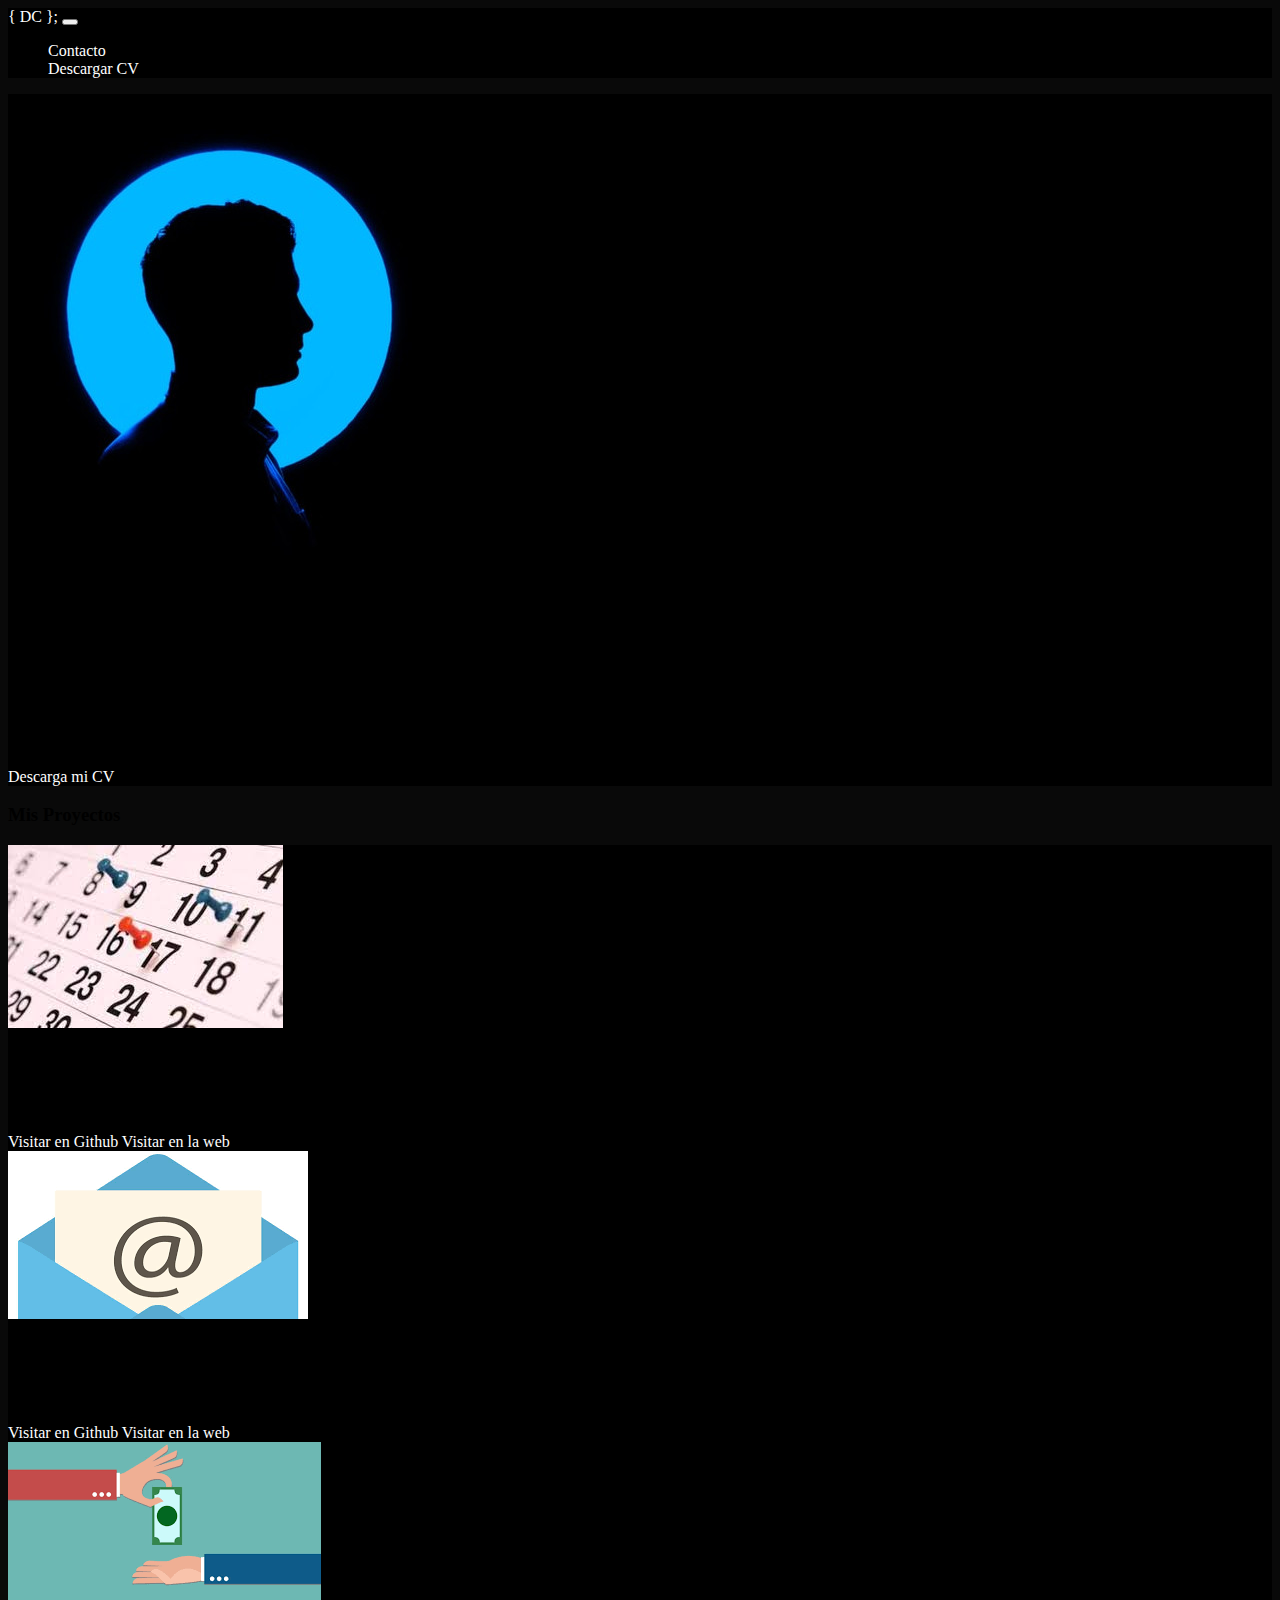
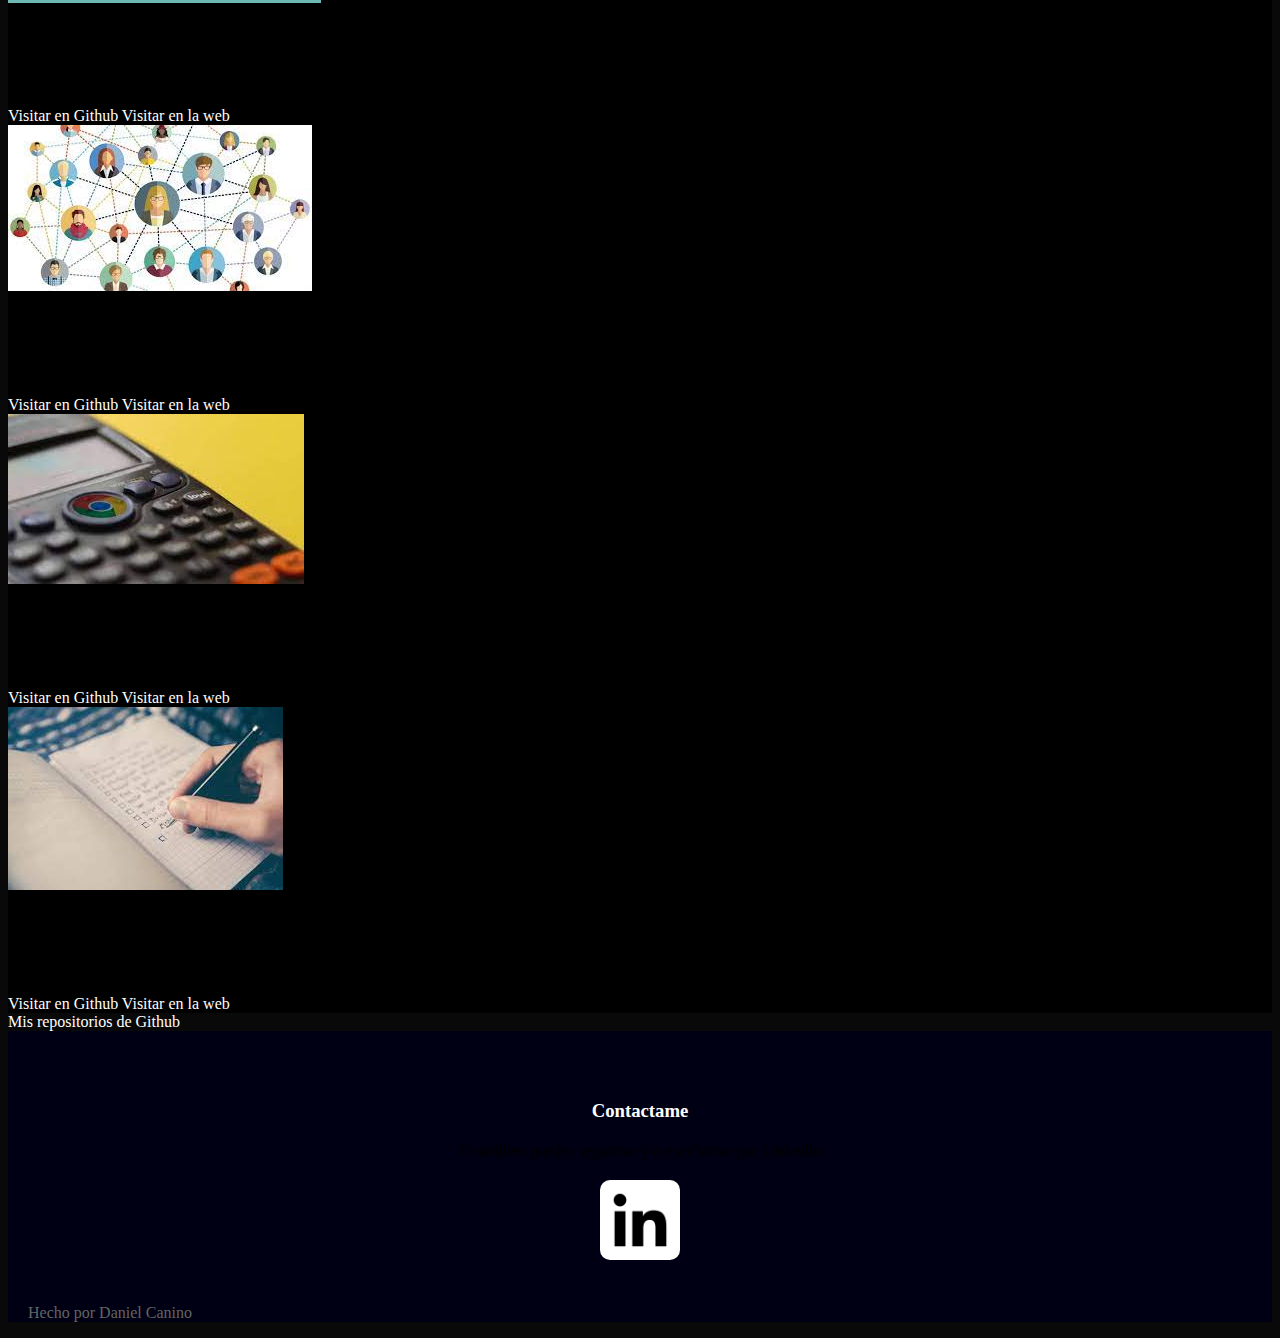
==== index.html @ 99fcea55 "First commit" ====
<!DOCTYPE html>
<html lang="es">

<head>
  <meta charset="UTF-8">
  <meta http-equiv="X-UA-Compatible" content="IE=edge">
  <meta name="viewport" content="width=device-width, initial-scale=1.0">
  <title>Django Porfolio</title>
  <link href="https://cdn.jsdelivr.net/npm/bootstrap@5.1.3/dist/css/bootstrap.min.css" rel="stylesheet"
    integrity="sha384-1BmE4kWBq78iYhFldvKuhfTAU6auU8tT94WrHftjDbrCEXSU1oBoqyl2QvZ6jIW3" crossorigin="anonymous">
    <link rel="stylesheet" href="main.css">
</head>
<body class="text-light">

  <nav class="navbar navbar-expand-lg navbar-dark bg-black">
  <div class="container">
    <a class="navbar-brand fw-bold fst-italic" href="index.html">{ DC };</a>
    <button class="navbar-toggler" type="button" data-bs-toggle="collapse" data-bs-target="#navbarNav"
      aria-controls="navbarNav" aria-expanded="false" aria-label="Toggle navigation">
      <span class="navbar-toggler-icon"></span>
    </button>
    <div class="collapse navbar-collapse" id="navbarNav">
      <ul class="navbar-nav ms-auto">
        <li class="nav-item">
          <a class="nav-link" href="contact.html">Contacto</a>
        </li>
        <li class="nav-item d-flex align-items-center">
          <a class="btn btn-primary btn-sm" href="media/cv.pdf" target="_blank">Descargar CV</a>
        </li>
      </ul>
    </div>
  </div>
 </nav>

 <div class="container p-4"> 
 <header class="row bg-black">
  <div class="col-md-4">
    <img src="media/profile.jpeg" />
  </div>

  <div class="col-md-8 my-auto p-5">
    <h1>Soy <strong>Daniel Canino</strong></h1>
    <h3>Junior Developer</h3>
    <p> Hola, soy un <strong>desarrollador web </strong> (especificamente backend) amante
        de la programación y la tecnología, curioso, autodidacta y proactivo. Actualmente me encuentro 
        culminando mis estudios universitarios de T.S.U (Tecnico Superior universitario) en informática 
        la cual me ha permitido adquirir conocimientos en multiples tecnologías y lenguajes como: 
       <strong> Python (Flask y Django), HTML/CSS (Bootstrap), JavaScript (React), SQL (MySQL, SQLite),
         PHP.
       </strong> 
        En todo este tiempo he desarrollado diversos proyectos en cada una de estas tecnologías para 
        así poder probar mis habilidades. Y mi meta es seguir creciendo en este increible mundo del 
        desarrollo de software. 
    </p>
    <a class="btn btn-primary btn-lg rounded-0 my-3" href="media/cv.pdf">Descarga mi CV</a>
  </div>
 </header>


 <!-- Porfolio Section -->
 <div class="row my-4 text-center">

  <h3>Mis Proyectos</h3>

  
  <div class="col-md-4 p-4">
    <div class="card bg-black card-project">
      <img src="media/calendario.jpg" class="card-img-top" />

      <div class="card-body">

        <h2>API de fechas</h2>
        <p>parrafo</p>

        
        <a href="https://github.com/daniel-canino/api-date" class="btn btn-dark rounded-3 btn-sm" 
        target="__blank" rel="noreferrer">
            Visitar en Github
        </a>
        <a href="#" class="btn btn-primary rounded-3 btn-sm" 
        target="__blank" rel="noreferrer">
            Visitar en la web
        </a>
      </div>
    </div>
  </div>
  <div class="col-md-4 p-4">
    <div class="card bg-black card-project">
      <img src="media/email.png" class="card-img-top" />

      <div class="card-body">

        <h2>Mailer app</h2>
        <p>parrafo2</p>

        
        <a href="https://github.com/daniel-canino/mailer" class="btn btn-dark rounded-3 btn-sm" 
        target="__blank" rel="noreferrer">
            Visitar en Github
        </a>
        <a href="#" class="btn btn-primary rounded-3 btn-sm" 
        target="__blank" rel="noreferrer">
            Visitar en la web
        </a>
      </div>
    </div>
  </div>
  <div class="col-md-4 p-4">
    <div class="card bg-black card-project">
      <img src="media/cobrar.png" class="card-img-top" />

      <div class="card-body">

        <h2>Mailer app</h2>
        <p>parrafo2</p>

        
        <a href="https://github.com/daniel-canino/app-edificio" class="btn btn-dark rounded-3 btn-sm" 
        target="__blank" rel="noreferrer">
            Visitar en Github
        </a>
        <a href="#" class="btn btn-primary rounded-3 btn-sm" 
        target="__blank" rel="noreferrer">
            Visitar en la web
        </a>
      </div>
    </div>
  </div>
  <div class="col-md-4 p-4">
    <div class="card bg-black card-project">
      <img src="media/red-social.jpg" class="card-img-top" />

      <div class="card-body">

        <h2>Red social</h2>
        <p>parrafo2</p>

        
        <a href="https://github.com/daniel-canino/Social-django" class="btn btn-dark rounded-3 btn-sm" 
        target="__blank" rel="noreferrer">
            Visitar en Github
        </a>
        <a href="#" class="btn btn-primary rounded-3 btn-sm" 
        target="__blank" rel="noreferrer">
            Visitar en la web
        </a>
      </div>
    </div>
  </div>
  <div class="col-md-4 p-4">
    <div class="card bg-black card-project">
      <img src="media/calculadora.jpg" class="card-img-top" />

      <div class="card-body">

        <h2>Calculadora básica</h2>
        <p>parrafo2</p>

        
        <a href="https://github.com/daniel-canino/calculadora-react" class="btn btn-dark rounded-3 btn-sm" 
        target="__blank" rel="noreferrer">
            Visitar en Github
        </a>
        <a href="#" class="btn btn-primary rounded-3 btn-sm" 
        target="__blank" rel="noreferrer">
            Visitar en la web
        </a>
      </div>
    </div>
  </div>
  <div class="col-md-4 p-4">
    <div class="card bg-black card-project">
      <img src="media/lista-tareas.jpg" class="card-img-top" />

      <div class="card-body">

        <h2>Lista de tareas</h2>
        <p>parrafo2</p>

        
        <a href="https://github.com/daniel-canino/php-crud" class="btn btn-dark rounded-3 btn-sm" 
        target="__blank" rel="noreferrer">
            Visitar en Github
        </a>
        <a href="#" class="btn btn-primary rounded-3 btn-sm" 
        target="__blank" rel="noreferrer">
            Visitar en la web
        </a>
      </div>
    </div>
  </div>
  <div class="col-md-12 my-auto p-4">
    <a class="btn btn-primary btn-lg rounded-0 my-3" href="https://github.com/daniel-canino" target="__blank">
      Mis repositorios de Github
    </a>
  </div>
 </div>
 </div>
 <footer class="footer">
      <div class="center full-width">
        <div class="row">
          <h3><a href="contact.html"> Contactame </a></h3>
        </div>
      </div>
      <div class="center full-width">
        <div class="row follow">
          <p>O tambien puedes seguirme y/o escribirme por Linkedin</p>
        </div>
      </div>
      <div class="center full-width social-links">
        <div class="row follow">
          <a href="https://www.linkedin.com/in/daniel-canino-044196245/" target="blank">
            <img class="social" width="60" src="media/linkedin.png">
          </a>
        </div>
      </div>
      <div class="made-width">
        <div class="row">
          <p>Hecho por Daniel Canino</p>
        </div>
      </div>
 </footer>
</body>
</html>
---- main.css ----
body {
  background: #090909;
}

.bg-black {
  background: #000;
}

.card-project:hover {
  border: 1px solid #eee;
  cursor: pointer;
}


form input {
  font-family: 'Raleway', sans-serif;
  border: 0;
  padding: 5px 15px;
  border-radius: 5px;
  box-shadow: 0px 4px 5px rgb(75, 101, 212);
  width: 400px;
  height: 30px; 
  display: block;
  outline: none;
}

.button{
  font-size: 18px;
  transition: all 1s ease;
  background-color: #352577;
  color: #fff;
  align-self: center;
  padding: 10px 20px;
  border-radius: 10px;
  text-decoration: none;
  border: none;
}
.button:hover{
  background-color: #3525ff;
  width: 90px;
}

textarea{
  font-family: 'Raleway', sans-serif;
  border: 0;
  height: 250px;
  padding: 10px 15px;
  border-radius: 20px;
  box-shadow: 0px 4px 5px rgb(75, 101, 212);
  resize: none;
  width: 400px;
  display: block;
  outline: none;
}

.form-group{
  margin-bottom: 15px;
}

form label{
  display: inline-block;
  margin-left: 10px;
  margin-bottom: 10px;
}

.form-contact{
  margin-left: 100px;
}

.title{
  margin-left: 100px;
}

.full-width{
  width: 100%;
}

.footer{
  padding: 50px 0 0 0;
  background-color: rgb(0, 0, 20);
}

.center{
  text-align:center;
}

.row{
  margin: 0px auto;
}

.follow{
  margin-top: 20px; 
}

.social-links{
  margin-top: 20px;
  margin-bottom: 40px;
}

.social-links a{
  margin: 0 10px;
}

.social{
  background-color: #fff;
  padding: 10px;
  border-radius: 10px;
}

.made-width{
  padding: 0px 20px;
  color: rgb(100, 100, 100);
}

a {
  text-decoration: none;
  color: #fff;
}
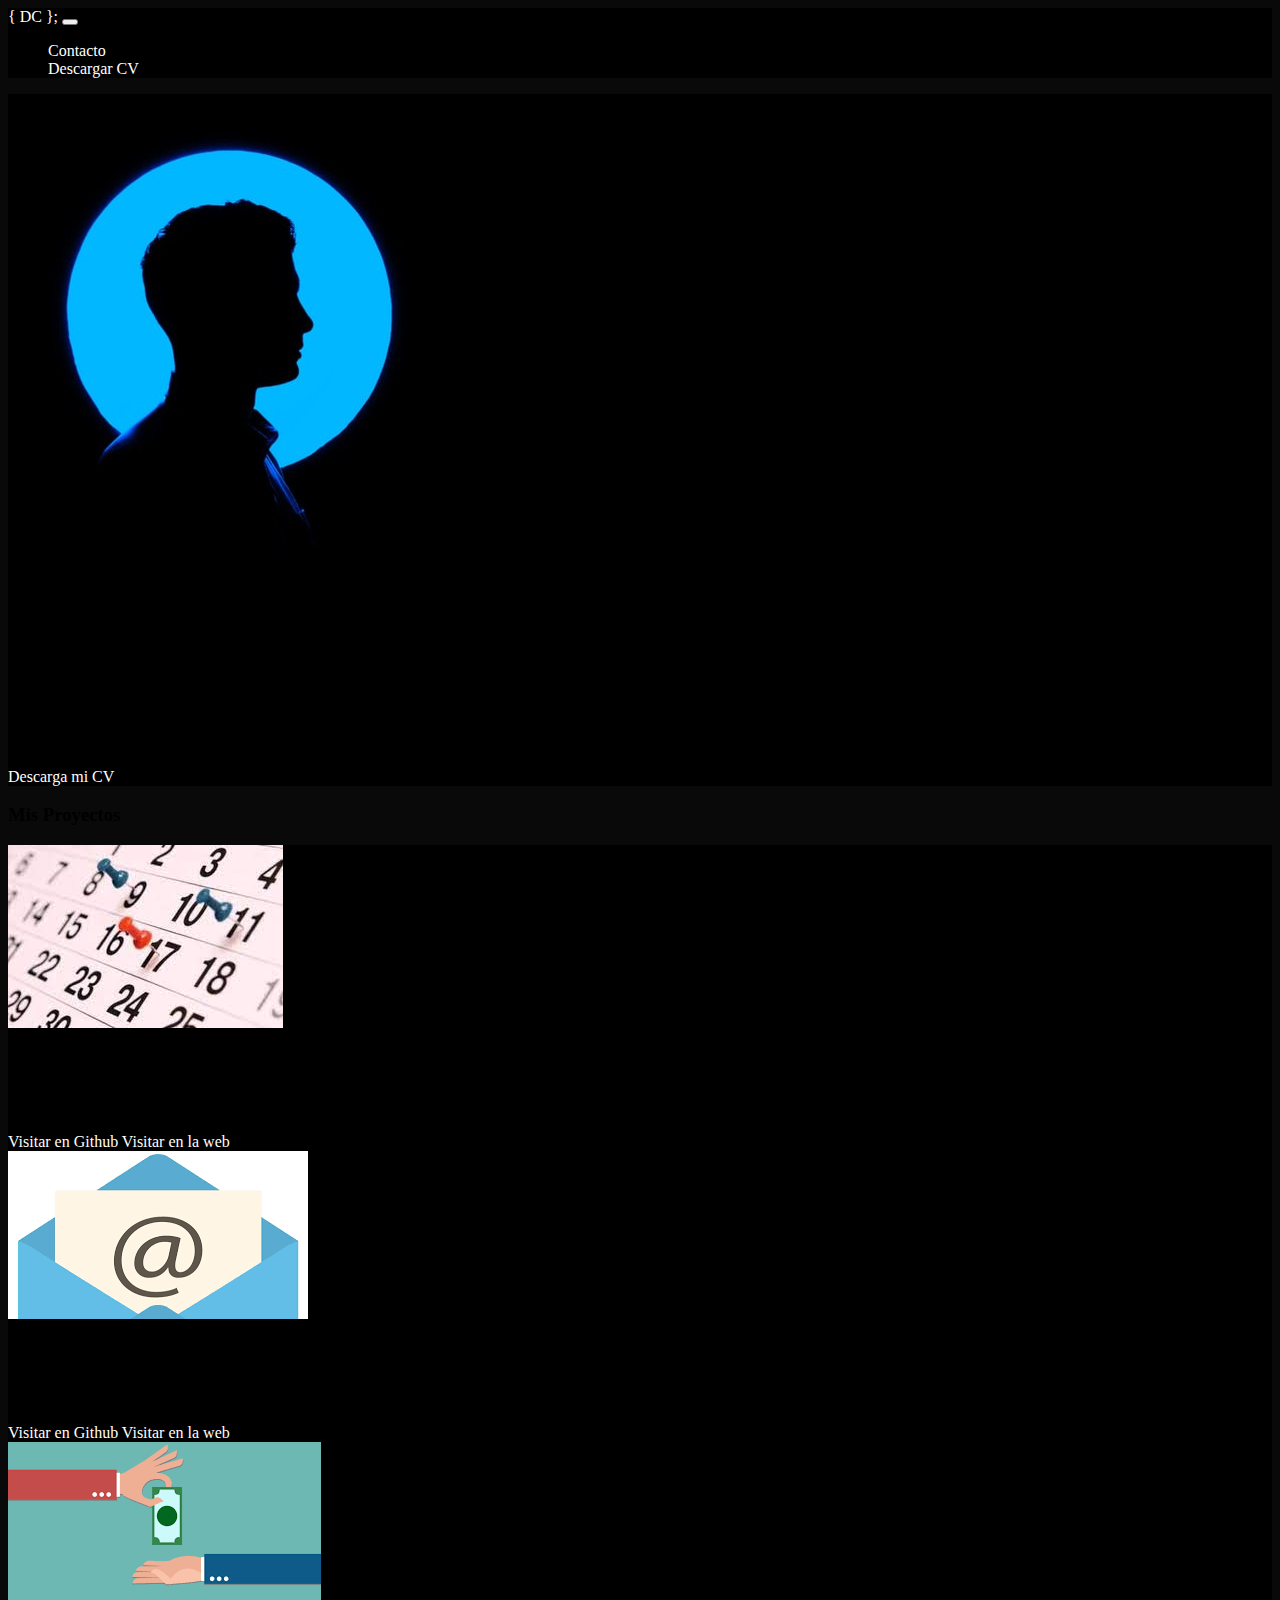
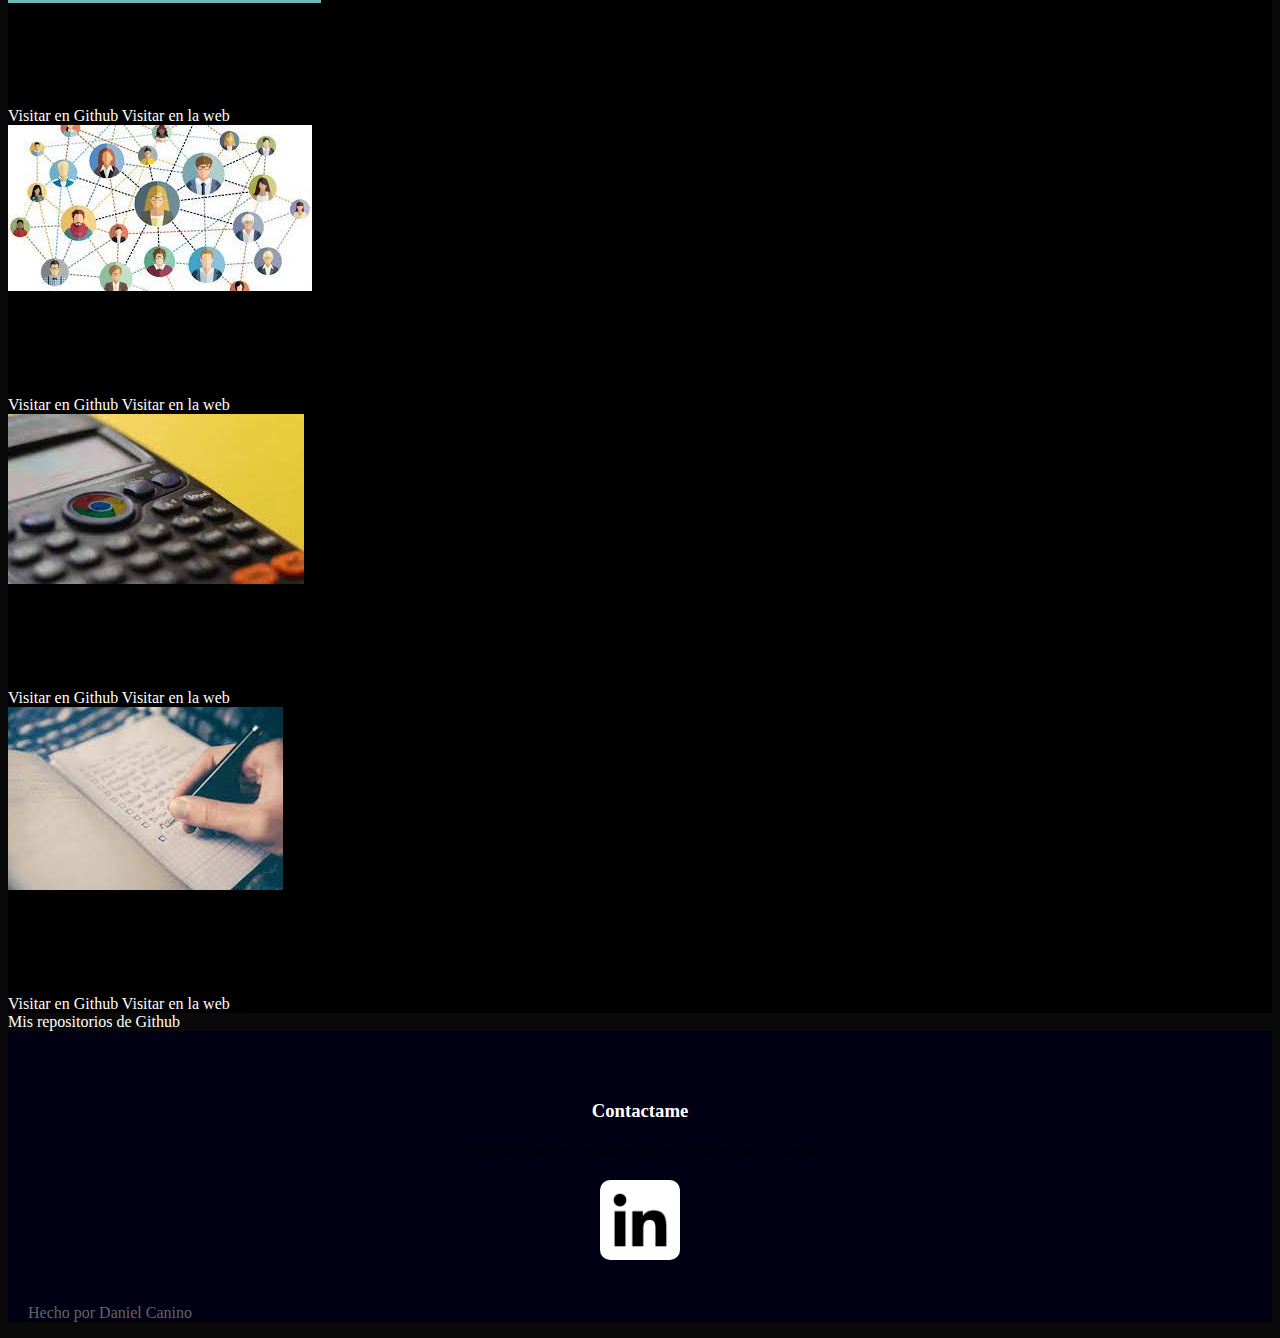
==== commit 437d6751: "First commit" ====
--- a/index.html
+++ b/index.html
@@ -5,7 +5,7 @@
   <meta charset="UTF-8">
   <meta http-equiv="X-UA-Compatible" content="IE=edge">
   <meta name="viewport" content="width=device-width, initial-scale=1.0">
-  <title>Django Porfolio</title>
+  <title>DC - Porfolio</title>
   <link href="https://cdn.jsdelivr.net/npm/bootstrap@5.1.3/dist/css/bootstrap.min.css" rel="stylesheet"
     integrity="sha384-1BmE4kWBq78iYhFldvKuhfTAU6auU8tT94WrHftjDbrCEXSU1oBoqyl2QvZ6jIW3" crossorigin="anonymous">
     <link rel="stylesheet" href="main.css">
@@ -70,7 +70,7 @@
       <div class="card-body">
 
         <h2>API de fechas</h2>
-        <p>parrafo</p>
+        <p>Devuelve la diferencia de dias entre dos fechas. Creado en Django</p>
 
         
         <a href="https://github.com/daniel-canino/api-date" class="btn btn-dark rounded-3 btn-sm" 
@@ -91,7 +91,7 @@
       <div class="card-body">
 
         <h2>Mailer app</h2>
-        <p>parrafo2</p>
+        <p>App de envio de correos. Creado en Flask</p>
 
         
         <a href="https://github.com/daniel-canino/mailer" class="btn btn-dark rounded-3 btn-sm" 
@@ -111,8 +111,8 @@
 
       <div class="card-body">
 
-        <h2>Mailer app</h2>
-        <p>parrafo2</p>
+        <h2>Sistema de cobranza</h2>
+        <p>Sistema que ayuda a la cobranza del condominio. Creado en Django</p>
 
         
         <a href="https://github.com/daniel-canino/app-edificio" class="btn btn-dark rounded-3 btn-sm" 
@@ -133,7 +133,7 @@
       <div class="card-body">
 
         <h2>Red social</h2>
-        <p>parrafo2</p>
+        <p>Pequeña red social. Creado en Django</p>
 
         
         <a href="https://github.com/daniel-canino/Social-django" class="btn btn-dark rounded-3 btn-sm" 
@@ -154,7 +154,7 @@
       <div class="card-body">
 
         <h2>Calculadora básica</h2>
-        <p>parrafo2</p>
+        <p>Calculadora que realiza las operaciones básicas. Creado en React</p>
 
         
         <a href="https://github.com/daniel-canino/calculadora-react" class="btn btn-dark rounded-3 btn-sm" 
@@ -175,7 +175,7 @@
       <div class="card-body">
 
         <h2>Lista de tareas</h2>
-        <p>parrafo2</p>
+        <p>Lista de tareas. Creado en PHP y MySQL</p>
 
         
         <a href="https://github.com/daniel-canino/php-crud" class="btn btn-dark rounded-3 btn-sm" 
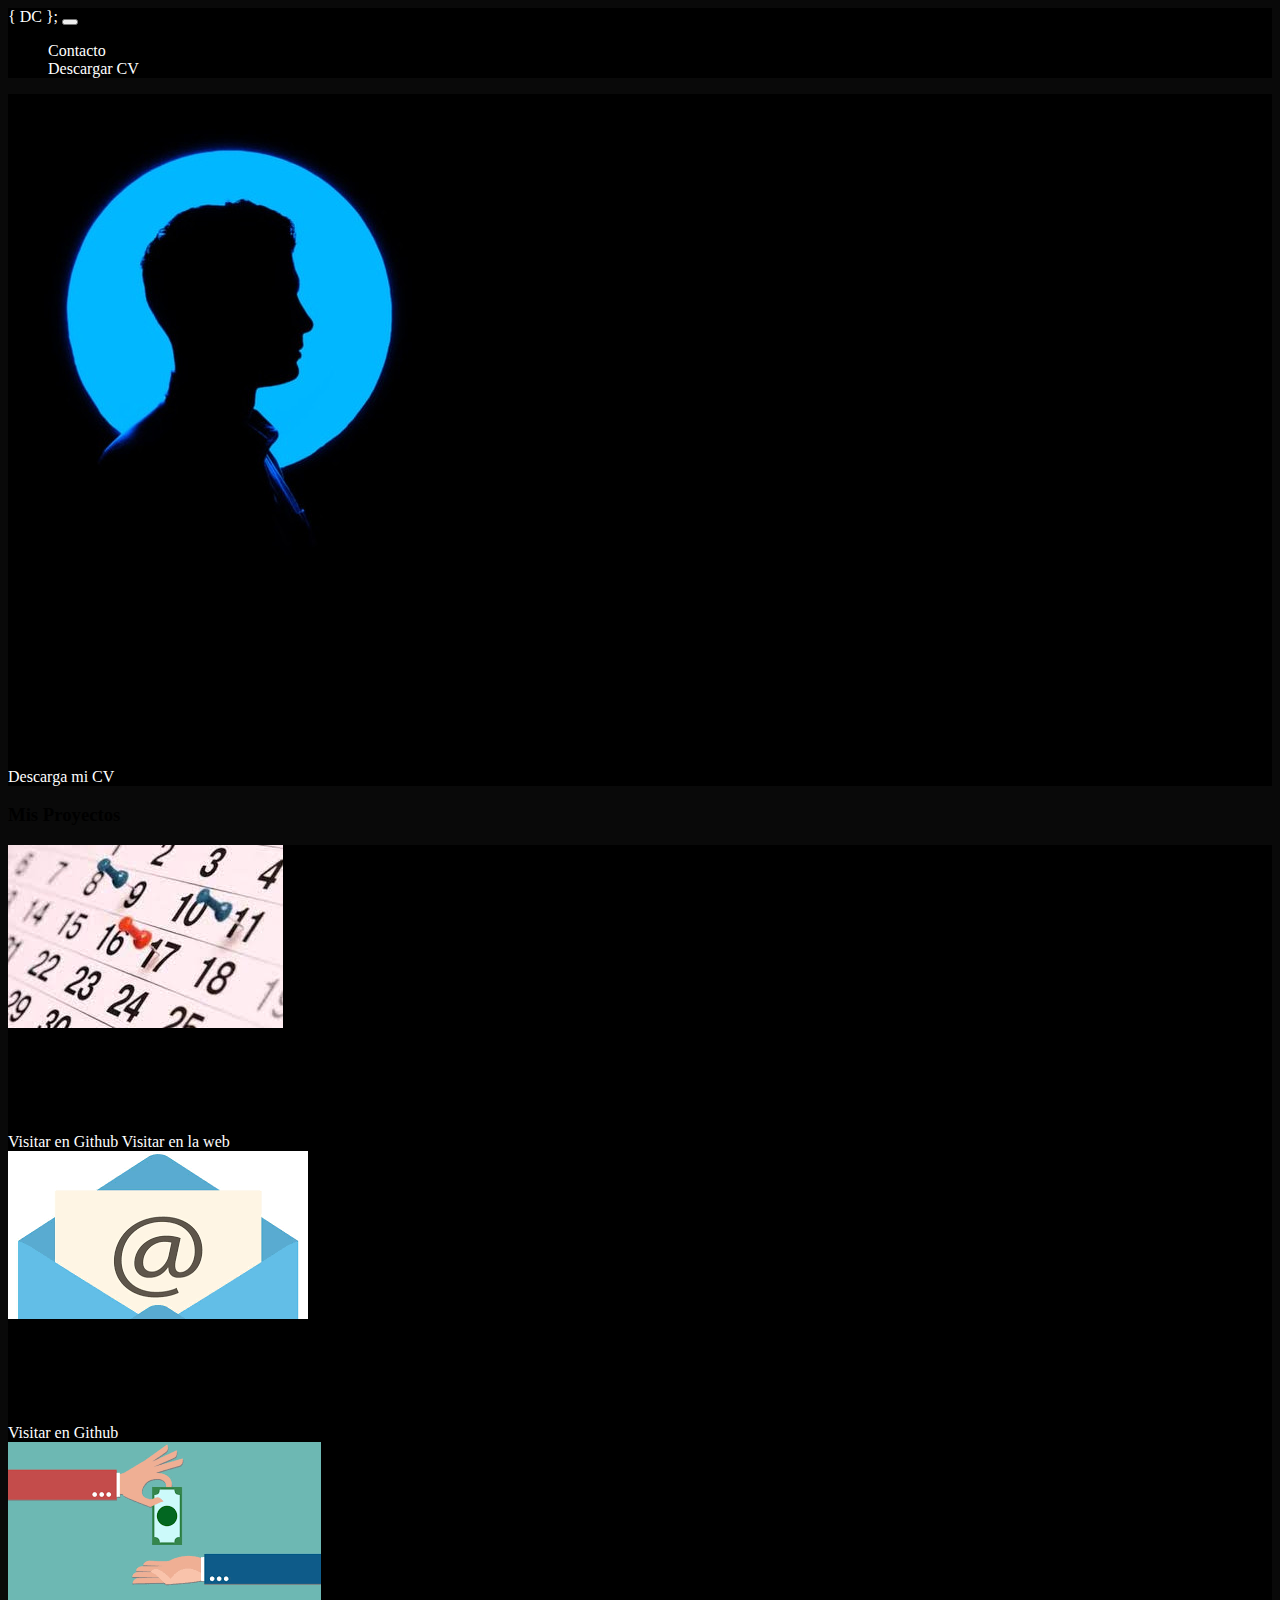
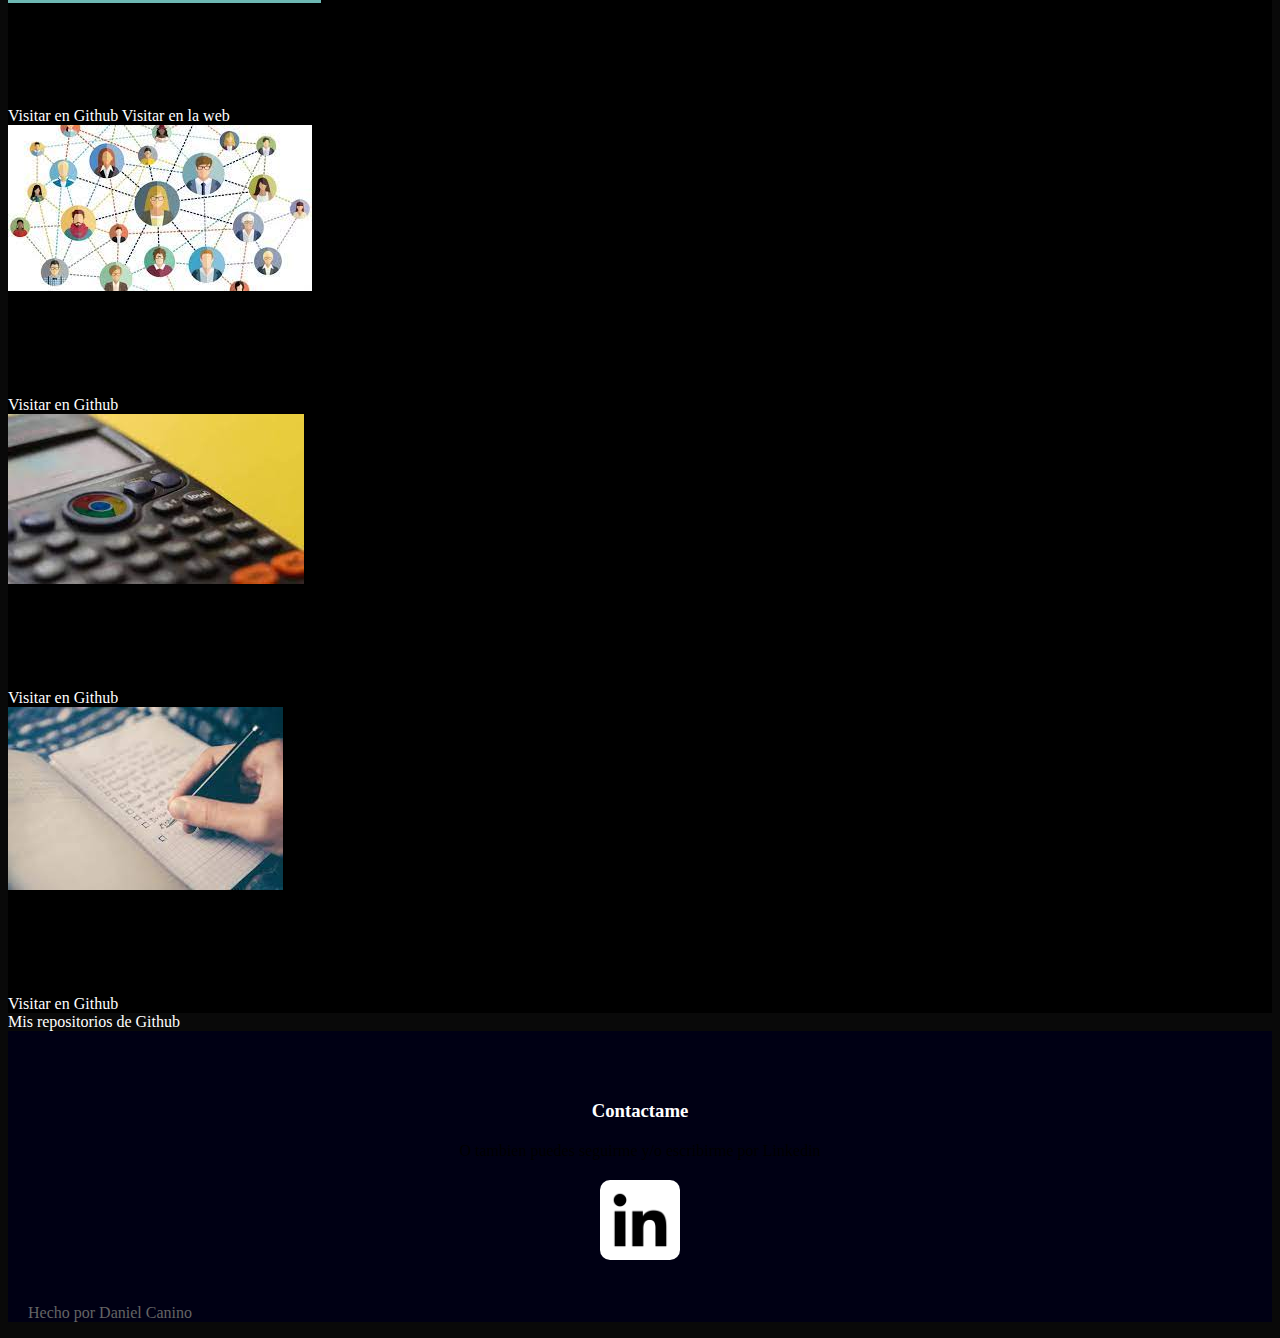
==== commit 71c7a6b7: "First commit" ====
--- a/index.html
+++ b/index.html
@@ -77,7 +77,7 @@
         target="__blank" rel="noreferrer">
             Visitar en Github
         </a>
-        <a href="#" class="btn btn-primary rounded-3 btn-sm" 
+        <a href="https://api-date.onrender.com" class="btn btn-primary rounded-3 btn-sm" 
         target="__blank" rel="noreferrer">
             Visitar en la web
         </a>
@@ -98,10 +98,7 @@
         target="__blank" rel="noreferrer">
             Visitar en Github
         </a>
-        <a href="#" class="btn btn-primary rounded-3 btn-sm" 
-        target="__blank" rel="noreferrer">
-            Visitar en la web
-        </a>
+  
       </div>
     </div>
   </div>
@@ -119,7 +116,7 @@
         target="__blank" rel="noreferrer">
             Visitar en Github
         </a>
-        <a href="#" class="btn btn-primary rounded-3 btn-sm" 
+        <a href="https://app-edificio.onrender.com" class="btn btn-primary rounded-3 btn-sm" 
         target="__blank" rel="noreferrer">
             Visitar en la web
         </a>
@@ -140,10 +137,7 @@
         target="__blank" rel="noreferrer">
             Visitar en Github
         </a>
-        <a href="#" class="btn btn-primary rounded-3 btn-sm" 
-        target="__blank" rel="noreferrer">
-            Visitar en la web
-        </a>
+       
       </div>
     </div>
   </div>
@@ -161,10 +155,7 @@
         target="__blank" rel="noreferrer">
             Visitar en Github
         </a>
-        <a href="#" class="btn btn-primary rounded-3 btn-sm" 
-        target="__blank" rel="noreferrer">
-            Visitar en la web
-        </a>
+        
       </div>
     </div>
   </div>
@@ -182,10 +173,7 @@
         target="__blank" rel="noreferrer">
             Visitar en Github
         </a>
-        <a href="#" class="btn btn-primary rounded-3 btn-sm" 
-        target="__blank" rel="noreferrer">
-            Visitar en la web
-        </a>
+      
       </div>
     </div>
   </div>
